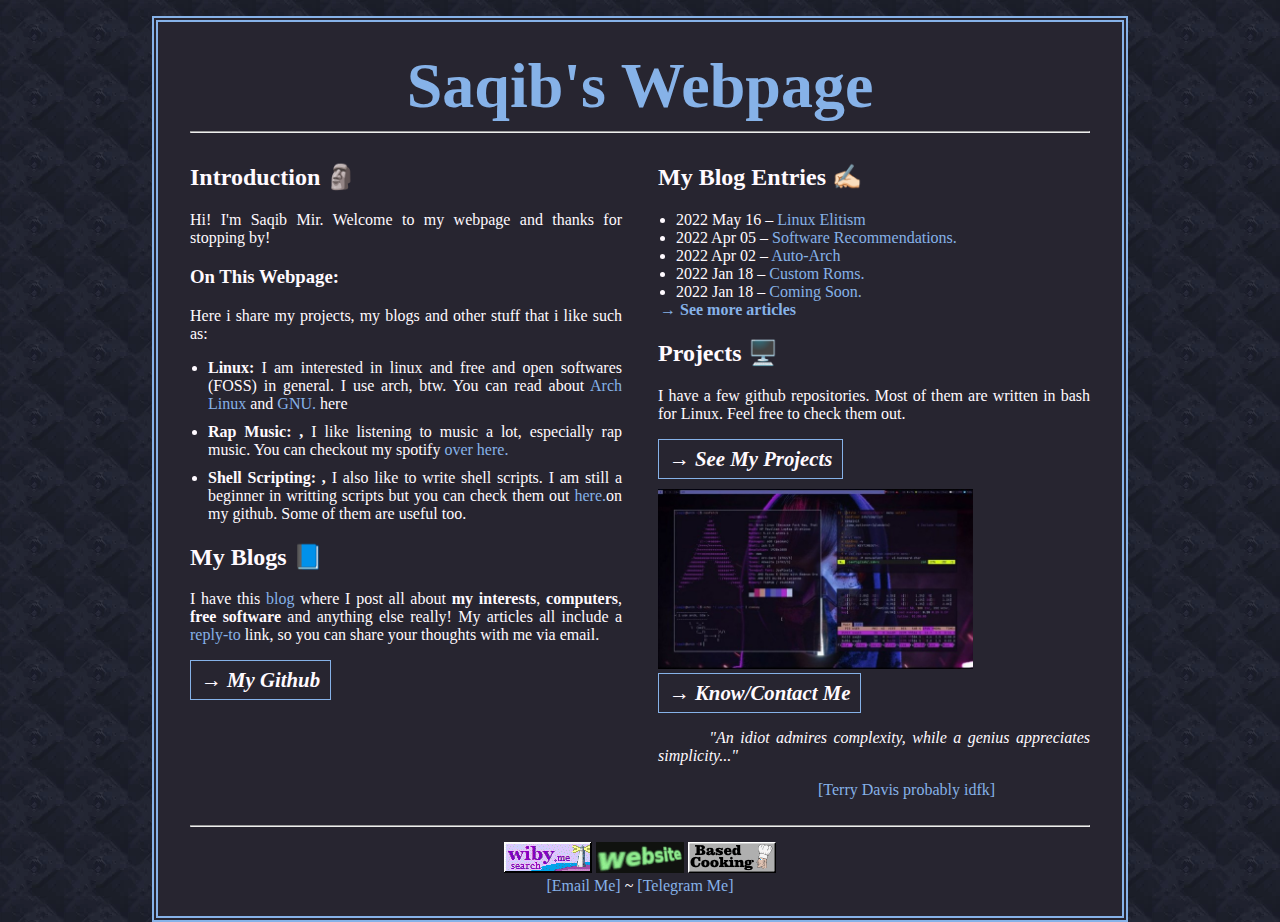
==== index.html @ 438b5c95 "terry davis" ====
<!DOCTYPE html>
<html lang="en">
    <head>
        <title>Saqib's Site</title>
        <meta name="description" content="Saqib's Webpage.">
        <meta name="viewport" content="width=device-width, initial-scale=1">
        <link rel='stylesheet' type='text/css' href="style.css">
        <link rel="alternate" type="application/rss+xml" title="Denshi's Blog" href="https://denshi.org/rss.xml"/>
        <meta charset="utf-8"/>
        <link rel="icon" href="favicon.ico" type="image/x-icon">
    </head>

    <body>

        <h1 class="title">Saqib's Webpage</h1>
        <hr style="margin-bottom: 10px;"/>
        <div class="clear">
            <div class="pane-left">
                <h2>Introduction 🗿</h2>
                <p>Hi! I'm Saqib Mir. Welcome to my webpage and thanks for stopping by! </p>

                <h3>On This Webpage:</h3>
                <p>Here i share my projects, my blogs and other stuff that i like such as:</p>

                <ul>

            <li><b>Linux: </b>I am interested in linux and free and open softwares (FOSS) in general. I use arch, btw. You can read about <a href="https://archlinux.org">Arch Linux</a> and <a href="https://www.gnu.org">GNU.</a> here</li>

            <li><b>Rap Music: ,</b> I like listening to music a lot, especially rap music. You can checkout my spotify <a href="#spotifyplaylist"> over here.</a></li>

            <li><b>Shell Scripting: ,</b> I also like to write shell scripts. I am still a beginner in writting scripts but you can check them out <a href="https://github.com/saqibmir1/dotfiles/tree/main/.local/bin">here.</a>on my github. Some of them are useful too.</li>


                </ul>


                <h2>My Blogs 📘</h2>
					<p>I have this <a href="blog.html">blog</a> where I post all about <b>my interests</b>, <b>computers</b>, <b>free software</b> and anything else really! My articles all include a <a href="mailto:mirsaquib3737@gmail.com">reply-to</a> link, so you can share your thoughts with me via email.</p>

						<a href="https://github.com/saqibmir1" class="button">→ My Github</a>
            </div>


	<div class="pane-right">
		<h2>My Blog Entries ✍🏻</h2>



			<ul>

<li>2022 May 16 &ndash; <a href="blog/linux-elitism.html">Linux Elitism</a></li>
<li>2022 Apr 05 &ndash; <a href="blog/software-recommendations.html">Software Recommendations.</a></li>
<li>2022 Apr 02 &ndash; <a href="blog/auto-arch.html">Auto-Arch</a></li>
<li>2022 Jan 18 &ndash; <a href="blog/custom-roms.html">Custom Roms.</a></li>
<li>2022 Jan 18 &ndash; <a href="blog/blah-blah.html">Coming Soon.</a></li>


<li style="list-style: none; margin-left: -1em;"><b><a href="blog.html">→ See more articles</a></b></li>
			</ul>

	<h2>Projects 🖥️</h2>
	<p>I have a few github repositories. Most of them are written in bash for Linux. Feel free to check them out.</p>

	<a class="button" href="projects.html">→ See My Projects</a>


	<img src="images/profile.jpg" height=180 alt="Profile" style="margin: auto; margin-top: 10px; float: center; display: inline-block;"/>
	</a>

	<a class="button" href="contactme.html">→ Know/Contact Me</a></i>

	<br>

		<p><i> &nbsp; &nbsp; &nbsp; &nbsp; "An idiot admires complexity, while a genius appreciates simplicity..."</i></p>
		<a href=https://templeos.org>&nbsp; &nbsp; &nbsp; &nbsp; &nbsp; &nbsp; &nbsp; &nbsp; &nbsp; &nbsp; &nbsp; &nbsp; &nbsp; &nbsp; &nbsp; &nbsp; &nbsp; &nbsp; &nbsp; &nbsp; [Terry Davis probably idfk]</a>

	</div>

</div>
<br>

<hr style="margin-bottom: 15px;"/>
	<div style="text-align: center;">



	<a href="https://wiby.me">
	<img style="display: inline-block;" src="images/buttons/wiby-button.gif" alt="[Search the old web with wiby.me]">
	</a>

	<a href="https://landchat.net">
	<img style="display:inline-block;" src="images/buttons/landchad.gif" alt="[Setup website and server]">
	</a>

	<a href="https://based.cooking">
	<img style="display: inline-block;" src="images/buttons/basedcooking.gif" alt="[Learn to cook with based.cooking]"/>
	</a>

<br>

<a href="mailto:mirsaquib3737@gmail.com?subject=Hello!">[Email Me]</a> ~
<a href="https://t.me/saqibmir0_0">[Telegram Me]</a>
</div>
</body>
</html>
---- style.css ----
/* Color palette */
:root {
    --bg:	#272530;
    --fg:	#fffaff;
    --hl1:	#86b2e8;
    --hl2:	#ea5463;
}

html {
    background-image: url("tile.webp");
}

body {
    margin: auto;
    margin-top: 1em;
    width: 87%;
    max-width: 900px;
    padding: 1.4em 2em 1.3em 2em;

    text-align: justify;
    font-family: C059, serif;

    border:  6px double var(--hl1);
    color: var(--fg);
    background: var(--bg);
}

h1, h2, h3, h4 {
    text-align: left;
}

h1 {
    color: var(--hl1);
    font-size: 2.4em;
    text-align: center;
}

img {
    max-width: 100%;
}

a {
    color: var(--hl1);
    text-decoration: none;
}

a:hover {
    color: var(--hl2);
}

ul {
    padding-left: 18px;
}

.title {
    font-size: 4em;
    margin: 5px;
}

.columns {
    columns: 2;
}

.columns ul {
    text-indent: 10px;
}

.button {
    color: var(--fg);
    text-align: left;
    padding: 7px 10px 7px 10px;
    border: 1px solid var(--hl1);
    font-size: 1.3em;
    display: inline-block;
    font-weight: bold;
    font-style: italic;
}

.button:hover {
    color: var(--fg);
    background: var(--hl2);
    border-color: var(--hl2);
}

.icon {
    float: left;
    height: 35px;
    margin-right: 10px;
}


.date {
    text-align: center;
}

.pane-right {
    display: inline-block;
    float: right;
    width: 48%;
}

.pane-left {
    display: inline-block;
    float: left;
    margin: auto;
    width: 48%;
}

.pane-left li {
    margin: 0px 0px 10px 0px;
}

.pane-right li {
    margin-left: 0px;
}

.cutter {
    padding: 10px;
    border-radius: 10px;
    background: #25262d;
    border: 1px solid var(--hl1);
    overflow: hidden;
    font-family: monospace;
    font-size: 14px;
    white-space: nowrap;
    display: inline-block;
    max-width: 80%;
    margin: 0px 0px 0px 0px;
}

@media only screen and (max-width: 768px) {
    .pane-right {
        width: 100%;
    }
    .pane-left {
        width: 100%;
    }

    .pane-left li, .pane-right li {
        margin: 0px;
    }

    .title {
        font-size: 3em;
    }

    .columns {
        columns: 1;
    }

    body {
        width: 78%;
        margin-top, margin-bottom: 0.2em;
    }

    .cutter {
        max-width: 70%;
    }
}

.clear:after {
    content: "";
    display: table;
    clear: both;
}
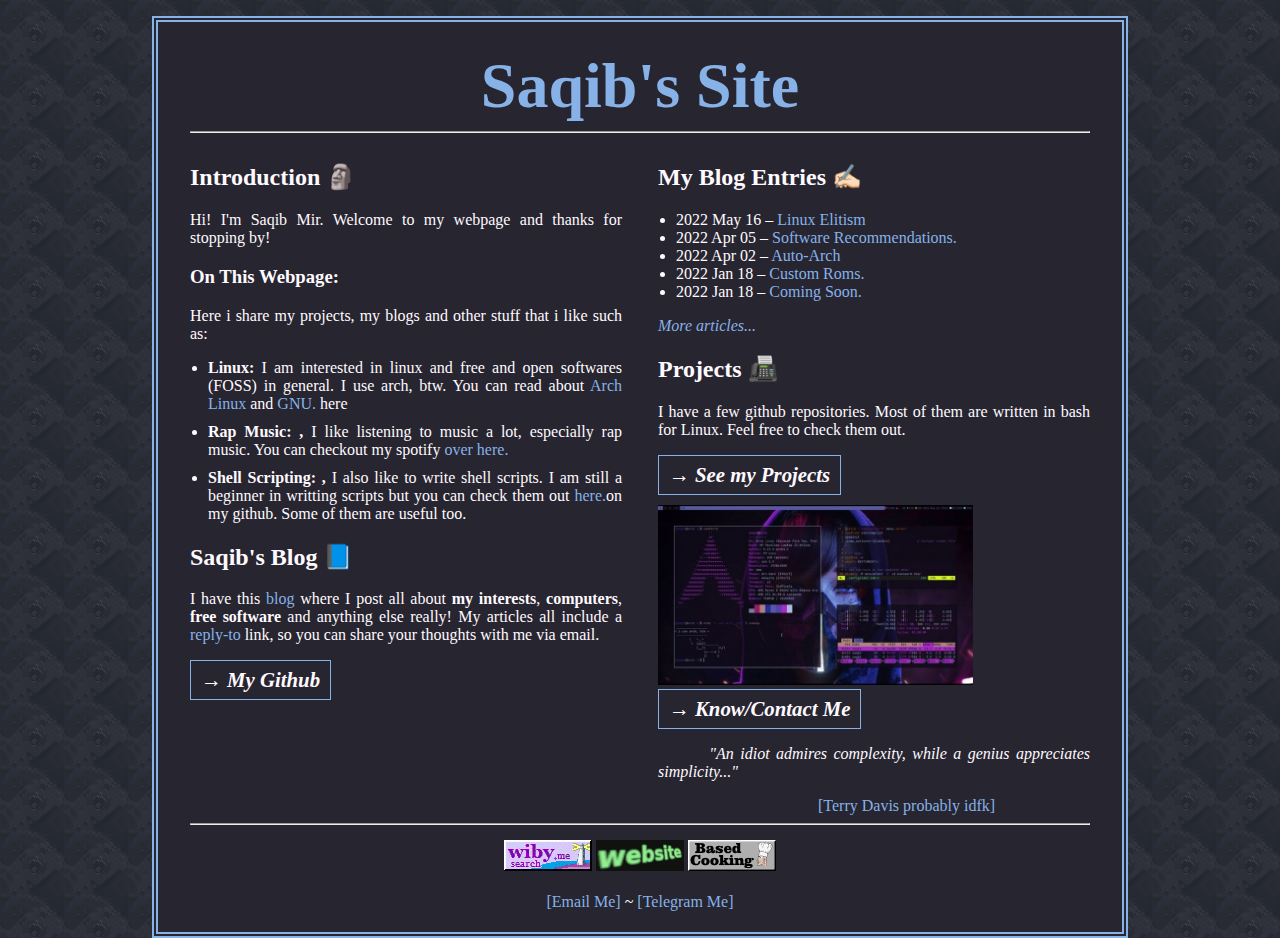
==== commit 4ce87273: "ui redesign" ====
--- a/index.html
+++ b/index.html
@@ -1,28 +1,28 @@
 <!DOCTYPE html>
 <html lang="en">
-    <head>
-        <title>Saqib's Site</title>
-        <meta name="description" content="Saqib's Webpage.">
-        <meta name="viewport" content="width=device-width, initial-scale=1">
-        <link rel='stylesheet' type='text/css' href="style.css">
-        <link rel="alternate" type="application/rss+xml" title="Denshi's Blog" href="https://denshi.org/rss.xml"/>
-        <meta charset="utf-8"/>
-        <link rel="icon" href="favicon.ico" type="image/x-icon">
-    </head>
+	<head>
+		<title>Saqib's Site</title>
+		<meta name="description" content="Saqib's Site.">
+		<meta name="viewport" content="width=device-width, initial-scale=1">
+		<link rel='stylesheet' type='text/css' href="style.css">
+		<meta charset="utf-8"/>
+		<link rel="icon" href="favicon.ico" type="image/x-icon">
+	</head>
 
-    <body>
+	<body>
 
-        <h1 class="title">Saqib's Webpage</h1>
-        <hr style="margin-bottom: 10px;"/>
-        <div class="clear">
-            <div class="pane-left">
-                <h2>Introduction 🗿</h2>
-                <p>Hi! I'm Saqib Mir. Welcome to my webpage and thanks for stopping by! </p>
+		<h1 class="title">Saqib's Site</h1>
+		<hr style="margin-bottom: 10px;"/>
 
-                <h3>On This Webpage:</h3>
+		<div class="clear">
+			<div class="pane-left">
+				<h2>Introduction 🗿</h2>
+				<p>Hi! I'm Saqib Mir. Welcome to my webpage and thanks for stopping by! </p>
+
+				<h3>On This Webpage:</h3>
                 <p>Here i share my projects, my blogs and other stuff that i like such as:</p>
 
-                <ul>
+				<ul>
 
             <li><b>Linux: </b>I am interested in linux and free and open softwares (FOSS) in general. I use arch, btw. You can read about <a href="https://archlinux.org">Arch Linux</a> and <a href="https://www.gnu.org">GNU.</a> here</li>
 
@@ -33,60 +33,57 @@
 
                 </ul>
 
-
-                <h2>My Blogs 📘</h2>
-					<p>I have this <a href="blog.html">blog</a> where I post all about <b>my interests</b>, <b>computers</b>, <b>free software</b> and anything else really! My articles all include a <a href="mailto:mirsaquib3737@gmail.com">reply-to</a> link, so you can share your thoughts with me via email.</p>
+				<h2>Saqib's Blog 📘</h2>
+				<p>I have this <a href="blog.html">blog</a> where I post all about <b>my interests</b>, <b>computers</b>, <b>free software</b> and anything else really! My articles all include a <a href="mailto:mirsaquib3737@gmail.com">reply-to</a> link, so you can share your thoughts with me via email.</p>
 
 						<a href="https://github.com/saqibmir1" class="button">→ My Github</a>
-            </div>
+			</div>
 
 
-	<div class="pane-right">
+			<div class="pane-right">
 		<h2>My Blog Entries ✍🏻</h2>
 
 
-
-			<ul>
-
+				<ul>
 <li>2022 May 16 &ndash; <a href="blog/linux-elitism.html">Linux Elitism</a></li>
 <li>2022 Apr 05 &ndash; <a href="blog/software-recommendations.html">Software Recommendations.</a></li>
 <li>2022 Apr 02 &ndash; <a href="blog/auto-arch.html">Auto-Arch</a></li>
 <li>2022 Jan 18 &ndash; <a href="blog/custom-roms.html">Custom Roms.</a></li>
 <li>2022 Jan 18 &ndash; <a href="blog/blah-blah.html">Coming Soon.</a></li>
+				</ul>
 
 
-<li style="list-style: none; margin-left: -1em;"><b><a href="blog.html">→ See more articles</a></b></li>
-			</ul>
-
-	<h2>Projects 🖥️</h2>
-	<p>I have a few github repositories. Most of them are written in bash for Linux. Feel free to check them out.</p>
-
-	<a class="button" href="projects.html">→ See My Projects</a>
 
 
-	<img src="images/profile.jpg" height=180 alt="Profile" style="margin: auto; margin-top: 10px; float: center; display: inline-block;"/>
-	</a>
+				<p><i><a href="blog.html">More articles...</a></i></p>
 
-	<a class="button" href="contactme.html">→ Know/Contact Me</a></i>
+				<h2>Projects 📠</h2>
+				<p>I have a few github repositories. Most of them are written in bash for Linux. Feel free to check them out.</p>
 
-	<br>
+				<a class="button" href="projects.html">→ See my Projects</a>
+
+
+
+
+			<img src="images/profile.jpg" height=180 alt="Profile" style="margin: auto; margin-top: 10px; float: center; display: inline-block;">
+
+
+
+			<a class="button" href="contactme.html">→ Know/Contact Me</a></i>
+
+			<br>
 
 		<p><i> &nbsp; &nbsp; &nbsp; &nbsp; "An idiot admires complexity, while a genius appreciates simplicity..."</i></p>
 		<a href=https://templeos.org>&nbsp; &nbsp; &nbsp; &nbsp; &nbsp; &nbsp; &nbsp; &nbsp; &nbsp; &nbsp; &nbsp; &nbsp; &nbsp; &nbsp; &nbsp; &nbsp; &nbsp; &nbsp; &nbsp; &nbsp; [Terry Davis probably idfk]</a>
 
-	</div>
+			</div>
+		</div>
 
-</div>
-<br>
-
-<hr style="margin-bottom: 15px;"/>
-	<div style="text-align: center;">
-
-
+			<hr style="margin-bottom: 15px;"/>
+		<div style="text-align: center;">
 
 	<a href="https://wiby.me">
-	<img style="display: inline-block;" src="images/buttons/wiby-button.gif" alt="[Search the old web with wiby.me]">
-	</a>
+	<img style="display: inline-block;" src="images/buttons/wiby-button.gif" alt="[Search the old web with wiby.me]"></a>
 
 	<a href="https://landchat.net">
 	<img style="display:inline-block;" src="images/buttons/landchad.gif" alt="[Setup website and server]">
@@ -96,12 +93,11 @@
 	<img style="display: inline-block;" src="images/buttons/basedcooking.gif" alt="[Learn to cook with based.cooking]"/>
 	</a>
 
-<br>
-
-<a href="mailto:mirsaquib3737@gmail.com?subject=Hello!">[Email Me]</a> ~
-<a href="https://t.me/saqibmir0_0">[Telegram Me]</a>
-</div>
-</body>
-</html>
 
 
+			<br><br>
+			<a href="mailto:mirsaquib3737@gmail.com?subject=Hello!">[Email Me]</a> ~
+			<a href="https://t.me/saqibmir0_0">[Telegram Me]</a>
+		</div>
+	</body>
+</html>
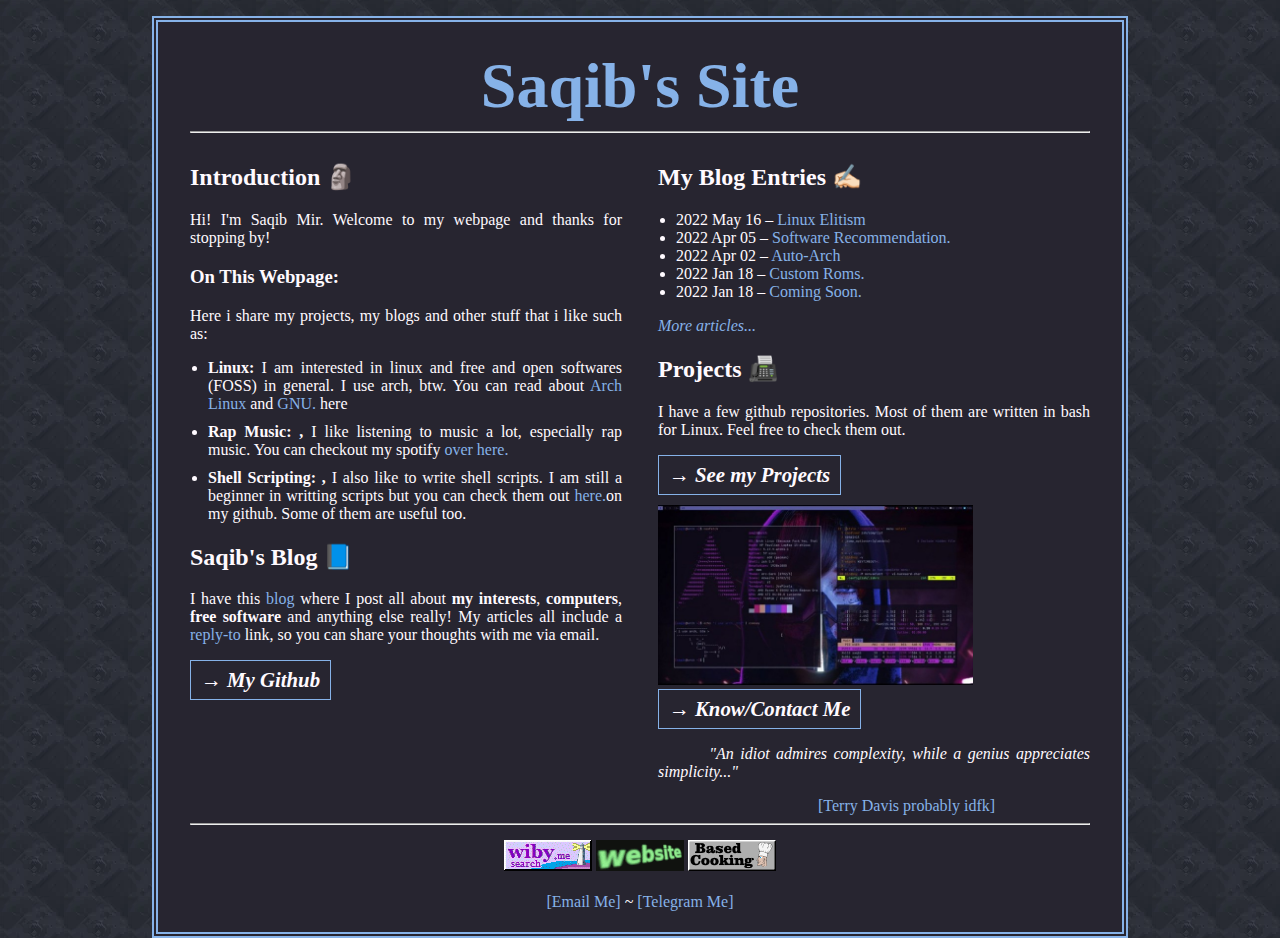
==== commit 62e88a37: "href typo" ====
--- a/index.html
+++ b/index.html
@@ -46,7 +46,7 @@
 
 				<ul>
 <li>2022 May 16 &ndash; <a href="blog/linux-elitism.html">Linux Elitism</a></li>
-<li>2022 Apr 05 &ndash; <a href="blog/software-recommendations.html">Software Recommendations.</a></li>
+<li>2022 Apr 05 &ndash; <a href="blog/software-recommendation.html">Software Recommendation.</a></li>
 <li>2022 Apr 02 &ndash; <a href="blog/auto-arch.html">Auto-Arch</a></li>
 <li>2022 Jan 18 &ndash; <a href="blog/custom-roms.html">Custom Roms.</a></li>
 <li>2022 Jan 18 &ndash; <a href="blog/blah-blah.html">Coming Soon.</a></li>
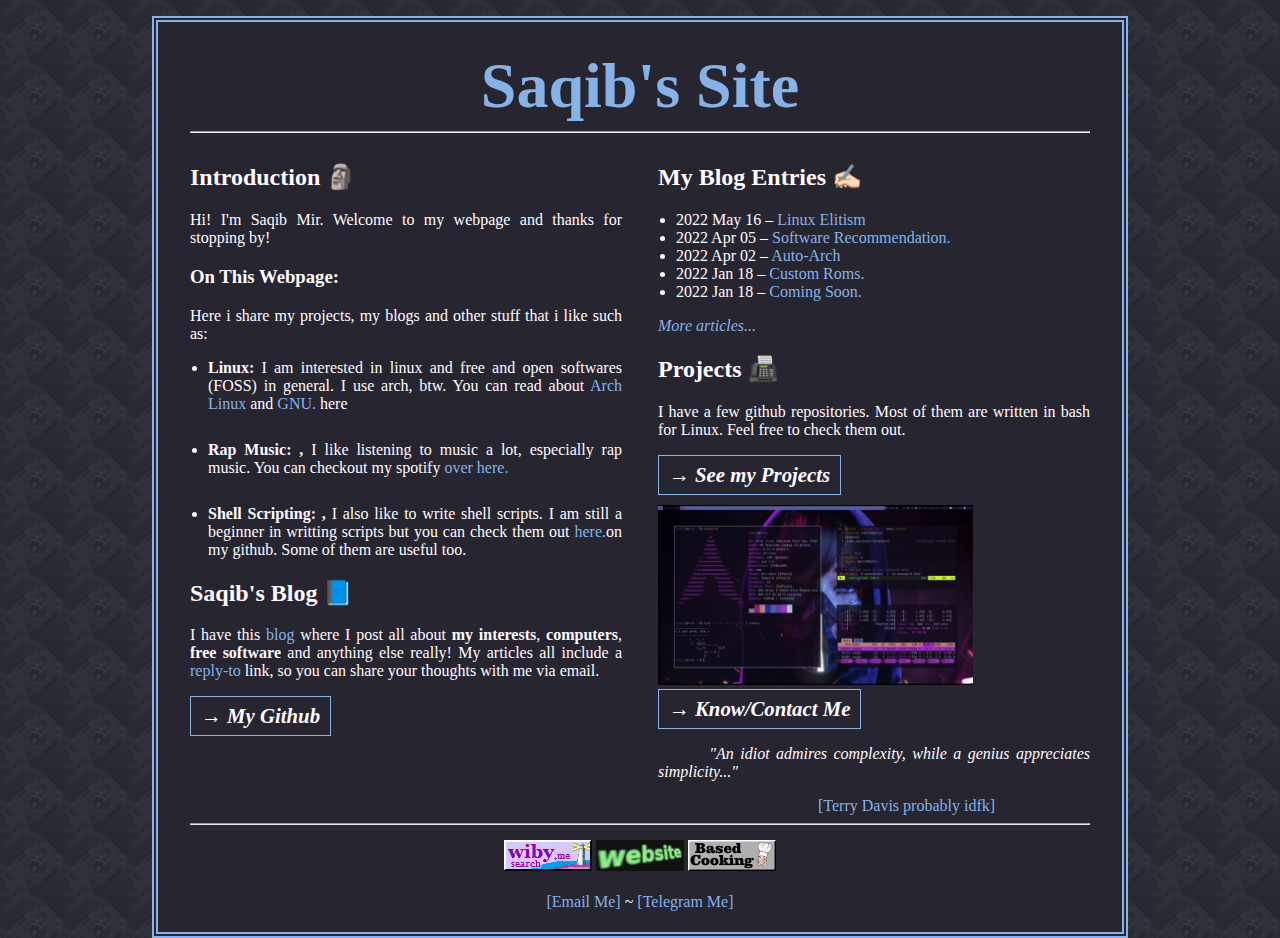
==== commit 814a95c1: "br" ====
--- a/index.html
+++ b/index.html
@@ -25,8 +25,10 @@
 				<ul>
 
             <li><b>Linux: </b>I am interested in linux and free and open softwares (FOSS) in general. I use arch, btw. You can read about <a href="https://archlinux.org">Arch Linux</a> and <a href="https://www.gnu.org">GNU.</a> here</li>
+            <br>
 
             <li><b>Rap Music: ,</b> I like listening to music a lot, especially rap music. You can checkout my spotify <a href="#spotifyplaylist"> over here.</a></li>
+            <br>
 
             <li><b>Shell Scripting: ,</b> I also like to write shell scripts. I am still a beginner in writting scripts but you can check them out <a href="https://github.com/saqibmir1/dotfiles/tree/main/.local/bin">here.</a>on my github. Some of them are useful too.</li>
 
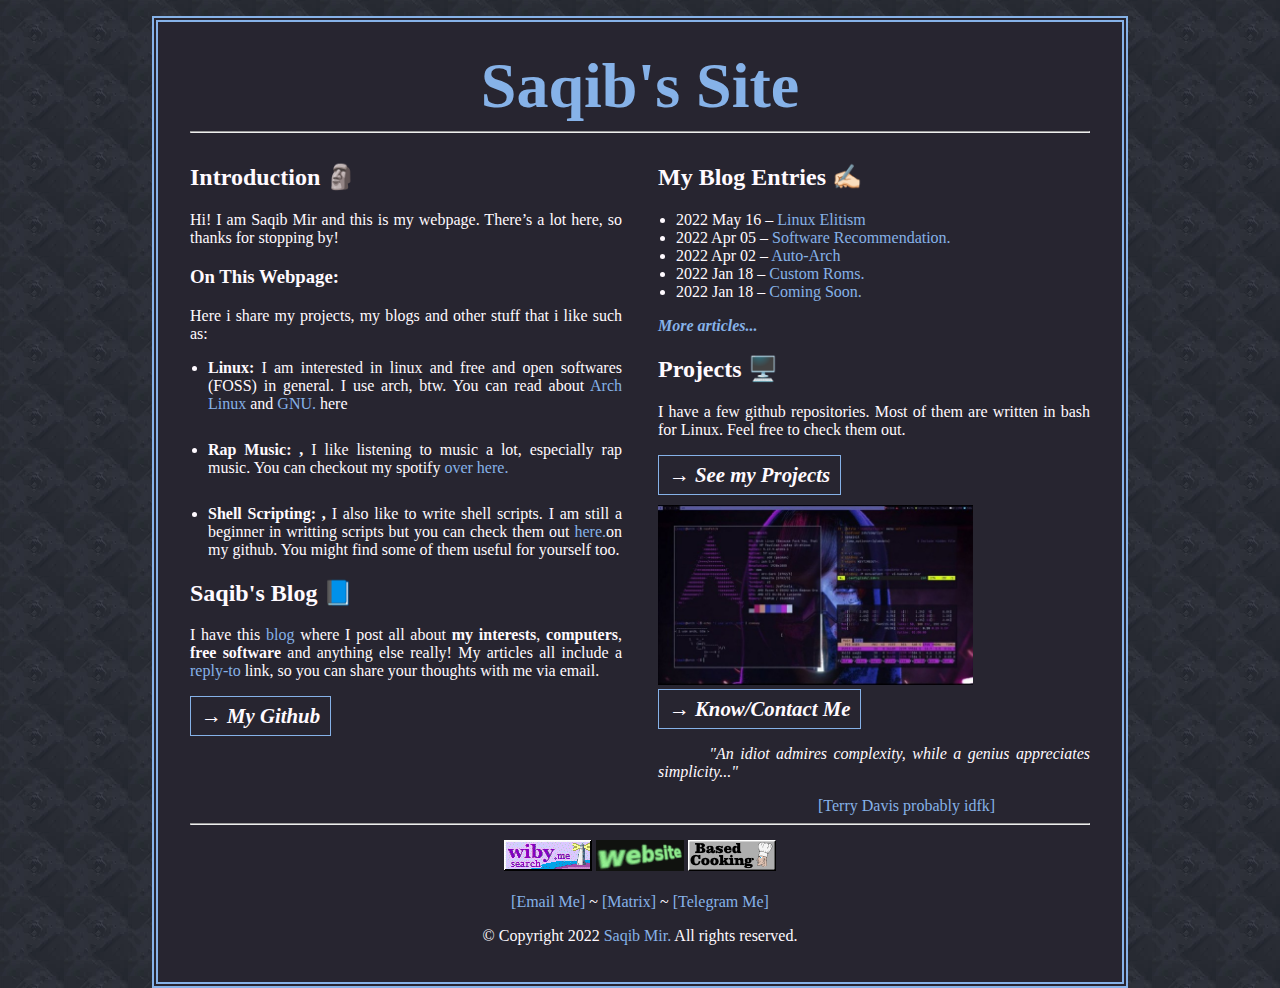
==== commit c4201050: "added copyright" ====
--- a/index.html
+++ b/index.html
@@ -17,7 +17,7 @@
 		<div class="clear">
 			<div class="pane-left">
 				<h2>Introduction 🗿</h2>
-				<p>Hi! I'm Saqib Mir. Welcome to my webpage and thanks for stopping by! </p>
+				<p>Hi! I am Saqib Mir and this is my webpage. There’s a lot here, so thanks for stopping by! </p>
 
 				<h3>On This Webpage:</h3>
                 <p>Here i share my projects, my blogs and other stuff that i like such as:</p>
@@ -30,7 +30,7 @@
             <li><b>Rap Music: ,</b> I like listening to music a lot, especially rap music. You can checkout my spotify <a href="#spotifyplaylist"> over here.</a></li>
             <br>
 
-            <li><b>Shell Scripting: ,</b> I also like to write shell scripts. I am still a beginner in writting scripts but you can check them out <a href="https://github.com/saqibmir1/dotfiles/tree/main/.local/bin">here.</a>on my github. Some of them are useful too.</li>
+            <li><b>Shell Scripting: ,</b> I also like to write shell scripts. I am still a beginner in writting scripts but you can check them out <a href="https://github.com/saqibmir1/dotfiles/tree/main/.local/bin">here.</a>on my github. You might find some of them useful for yourself too.</li>
 
 
                 </ul>
@@ -57,9 +57,9 @@
 
 
 
-				<p><i><a href="blog.html">More articles...</a></i></p>
+				<p><b><i><a href="blog.html">More articles...</a></b></i></p>
 
-				<h2>Projects 📠</h2>
+				<h2>Projects 🖥️</h2>
 				<p>I have a few github repositories. Most of them are written in bash for Linux. Feel free to check them out.</p>
 
 				<a class="button" href="projects.html">→ See my Projects</a>
@@ -99,7 +99,13 @@
 
 			<br><br>
 			<a href="mailto:mirsaquib3737@gmail.com?subject=Hello!">[Email Me]</a> ~
+			<a href="https://matrix.to/#/#prismcold:matrix.org">[Matrix]</a> ~
 			<a href="https://t.me/saqibmir0_0">[Telegram Me]</a>
 		</div>
+
+		<div style="text-align: center;">
+		<p>© Copyright 2022 <a href="#">Saqib Mir.</a> All rights reserved. </p>
+		</div>
+
 	</body>
 </html>
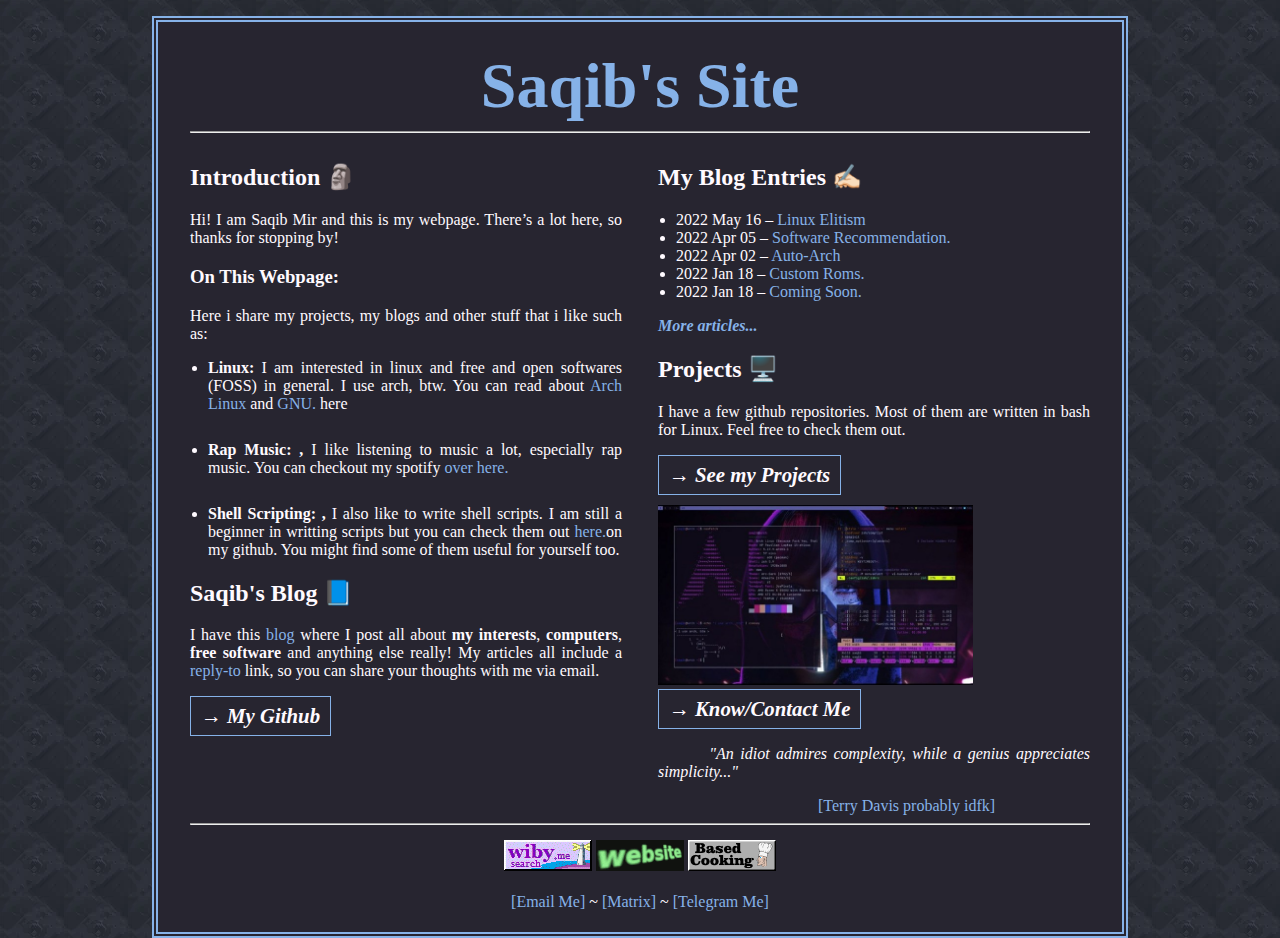
==== commit 76615caa: "removed hr" ====
--- a/index.html
+++ b/index.html
@@ -27,7 +27,7 @@
             <li><b>Linux: </b>I am interested in linux and free and open softwares (FOSS) in general. I use arch, btw. You can read about <a href="https://archlinux.org">Arch Linux</a> and <a href="https://www.gnu.org">GNU.</a> here</li>
             <br>
 
-            <li><b>Rap Music: ,</b> I like listening to music a lot, especially rap music. You can checkout my spotify <a href="#spotifyplaylist"> over here.</a></li>
+            <li><b>Rap Music: ,</b> I like listening to music a lot, especially rap music. You can checkout my spotify <a href="https://open.spotify.com/playlist/2FNGsfOWbArPBnDylUM8GE?si=vywyypcDRBi1e3csnY4NZQ&utm_source=copy-link"> over here.</a></li>
             <br>
 
             <li><b>Shell Scripting: ,</b> I also like to write shell scripts. I am still a beginner in writting scripts but you can check them out <a href="https://github.com/saqibmir1/dotfiles/tree/main/.local/bin">here.</a>on my github. You might find some of them useful for yourself too.</li>
@@ -103,9 +103,7 @@
 			<a href="https://t.me/saqibmir0_0">[Telegram Me]</a>
 		</div>
 
-		<div style="text-align: center;">
-		<p>© Copyright 2022 <a href="#">Saqib Mir.</a> All rights reserved. </p>
-		</div>
+
 
 	</body>
 </html>
--- a/style.css
+++ b/style.css
@@ -163,3 +163,21 @@
     display: table;
     clear: both;
 }
+
+
+
+
+
+
+
+
+
+table, th, td {
+    border: 1px solid var(--hl1);
+    border-colllapse: collapse;
+}
+
+th {
+    background-color: var(--hl1);
+}
+
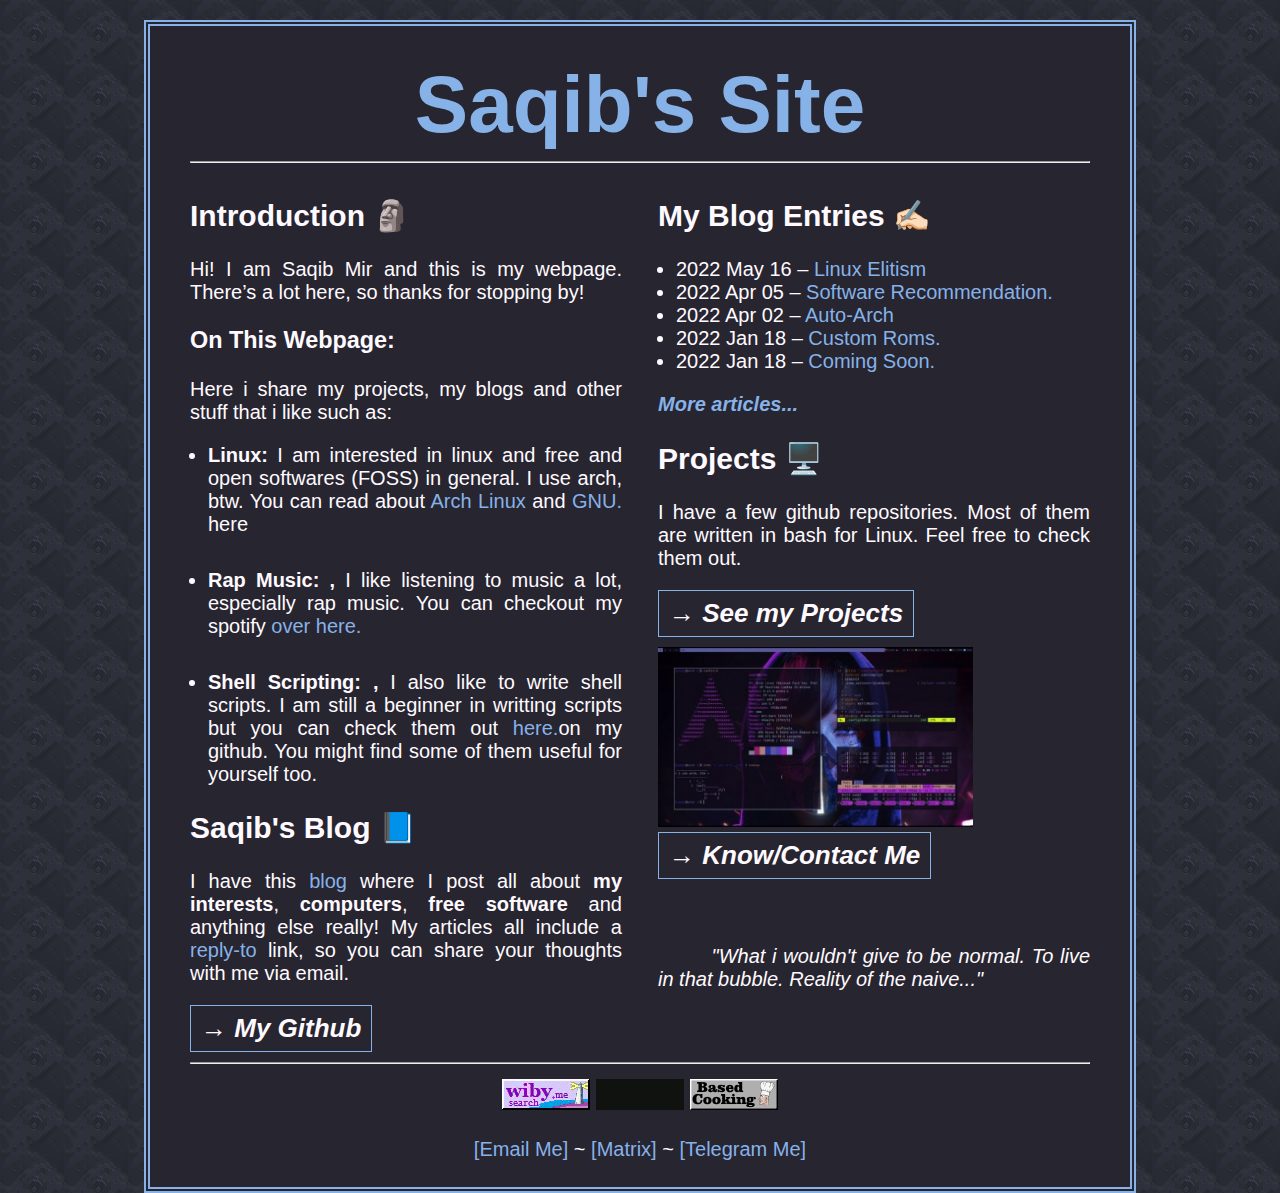
==== commit 4460234d: "change fonts to sans" ====
--- a/index.html
+++ b/index.html
@@ -73,10 +73,9 @@
 
 			<a class="button" href="contactme.html">→ Know/Contact Me</a></i>
 
-			<br>
+			<br><br><br>
 
-		<p><i> &nbsp; &nbsp; &nbsp; &nbsp; "An idiot admires complexity, while a genius appreciates simplicity..."</i></p>
-		<a href=https://templeos.org>&nbsp; &nbsp; &nbsp; &nbsp; &nbsp; &nbsp; &nbsp; &nbsp; &nbsp; &nbsp; &nbsp; &nbsp; &nbsp; &nbsp; &nbsp; &nbsp; &nbsp; &nbsp; &nbsp; &nbsp; [Terry Davis probably idfk]</a>
+		<p><i> &nbsp; &nbsp; &nbsp; &nbsp; "What i wouldn't give to be normal. To live in that bubble. Reality of the naive..."</i></p>
 
 			</div>
 		</div>
--- a/style.css
+++ b/style.css
@@ -18,7 +18,8 @@
     padding: 1.4em 2em 1.3em 2em;
 
     text-align: justify;
-    font-family: C059, serif;
+    font-family: sans-serif;
+    font-size: 20px;
 
     border:  6px double var(--hl1);
     color: var(--fg);
